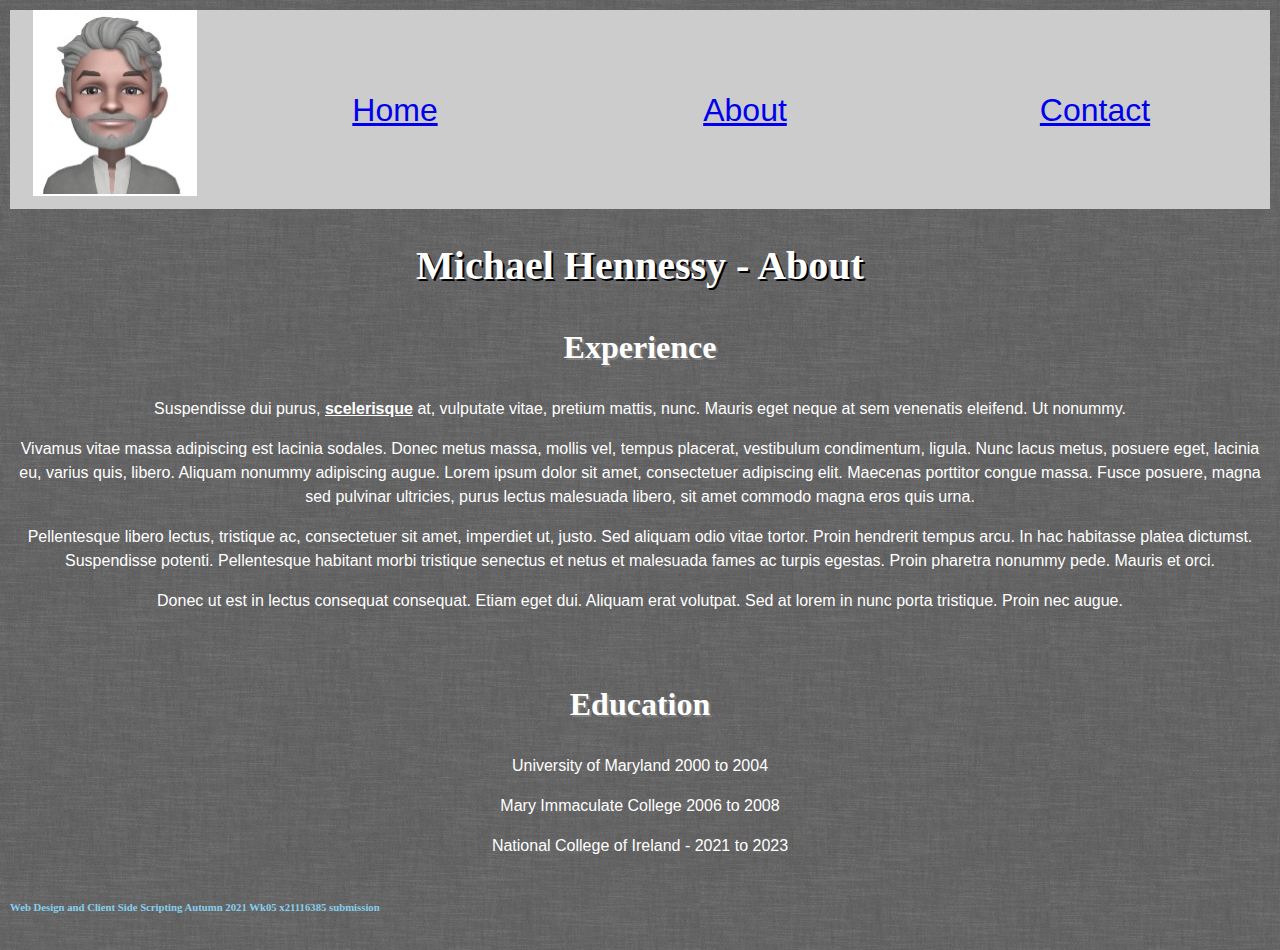
==== about/index.html @ 2e84e63e "Footer" ====
<!DOCTYPE html>
<html>
	<head>
		<title>About - Michael Hennessy </title>
		<link rel="stylesheet" href="../style/style.css"/>
			</head>
	<body>
		<div id="header">
			<div id="header1"><img src="../images/MHAvatar.jpg" alt="picture of Micahel Hennessy"></div>
			<div id="header2">
				<div class="link"><a href="../index.html">Home</a></div>
				<div class="link"><a href="../about/index.html">About</a></div>
				<div class="link"><a href="../contact/index.html">Contact</a></div>
			</div>
		</div>

		<div>
			<div >
				<h1>Michael Hennessy - About</h1>
			<h2>Experience</h2>
			<p>Suspendisse dui purus, <span class="bold">scelerisque</span>  at, vulputate vitae, pretium mattis, nunc. Mauris eget neque at sem venenatis eleifend. Ut nonummy.</p>
			<p>Vivamus vitae massa adipiscing est lacinia sodales. Donec metus massa, mollis vel, tempus placerat, vestibulum condimentum, ligula. Nunc lacus metus, posuere eget, lacinia eu, varius quis, libero. Aliquam nonummy adipiscing augue. Lorem ipsum dolor sit amet, consectetuer adipiscing elit. Maecenas porttitor congue massa. Fusce posuere, magna sed pulvinar ultricies, purus lectus malesuada libero, sit amet commodo magna eros quis urna.</p>
			<p>Pellentesque libero lectus, tristique ac, consectetuer sit amet, imperdiet ut, justo. Sed aliquam odio vitae tortor. Proin hendrerit tempus arcu. In hac habitasse platea dictumst. Suspendisse potenti. Pellentesque habitant morbi tristique senectus et netus et malesuada fames ac turpis egestas. Proin pharetra nonummy pede. Mauris et orci.</p>
			<p>Donec ut est in lectus consequat consequat. Etiam eget dui. Aliquam erat volutpat. Sed at lorem in nunc porta tristique. Proin nec augue. </p>
	</br>
		<h2>Education</h2>		
			<p>University of Maryland 2000 to 2004</p>
			<p>Mary Immaculate College 2006 to 2008</p>
			<p>National College of Ireland - 2021 to 2023</p>
		</div>	
<div id="footer">
    <h6>Web Design and Client Side Scripting Autumn 2021 Wk05 x21116385 submission</h6>
		</div>		
	</body>
</html>
---- style/style.css ----
body{
	background-image:url(../images/GWW.png);
	margin:10px;
	font-family:Helvetica;
	color:white;
	line-height:1.5;
	text-align:center;
	
	}
.panel01{
	display:flex;
    justify-content:space-between;
	flex-wrap:wrap;
	align-items:center;
	}
.panel02{
	display:flex;
    justify-content:space-between;
	flex-wrap:wrap;
	align-items:center;
	}

#one{
	font-size:100%;
	border:2px solid grey;
	text-align:left;
	padding-left: 15px;
    padding-right: 15px;
	}
#two{
	font-size:100%;
	border:2px solid grey;
	text-align:left;
	padding-left: 15px;
    padding-right: 15px;
}
#three{
	font-size:100%;
	border:2px solid grey;	
	text-align:left;
	padding-left: 15px;
    padding-right: 15px;
}

p{
	color:white;
	font-family: Arial;
}
h1{
	color:white;
	font-size:250%;
	font-family:Tahoma;
	text-shadow: 2px 2px black;
}
h2{
	color:white;
    font-size:200%;
	font-family:Tahoma;
	text-shadow: 2px 2px grey;
}
h3{
	color:white;
    font-size:150%;
	font-family:Tahoma;
	text-shadow: 2px 2px grey;
}
h6{
	color:#87CEEB;
	font-family:Tahoma;
	
}
.bold{
	font-weight:bold;
	text-decoration:underline;
}
.fancy{
	list-style-type:square;
}
.plain{
	list-style-type:circle;
}


.div{
	display:flex;
}
#header{
	background:#cccccc;
	font-size:200%;
}
#main{
	min-height:600px;
	background-image: url(db.png);
	font-size:150%;
}
#header1{
	flex:2;	
	text-align:center;	
}
.link,.foot{
	flex:3;
	text-align:center;	
}
#header2{
	display:flex;
	flex:10;	
	align-items:center;
}

#content{
	flex:10;
	padding:5%;
}

}
input,textarea{
	font-size:50pt;
	width:100%;
	height:100px;
}
#header, #main, #footer{
	display:flex;}

#c01{
	float:left;
	width:47%;
	height:350px;
	border:2px solid grey;

}
#c02{
	float:right;
	width:47%;
	height:350px;	
	border:2px solid grey;
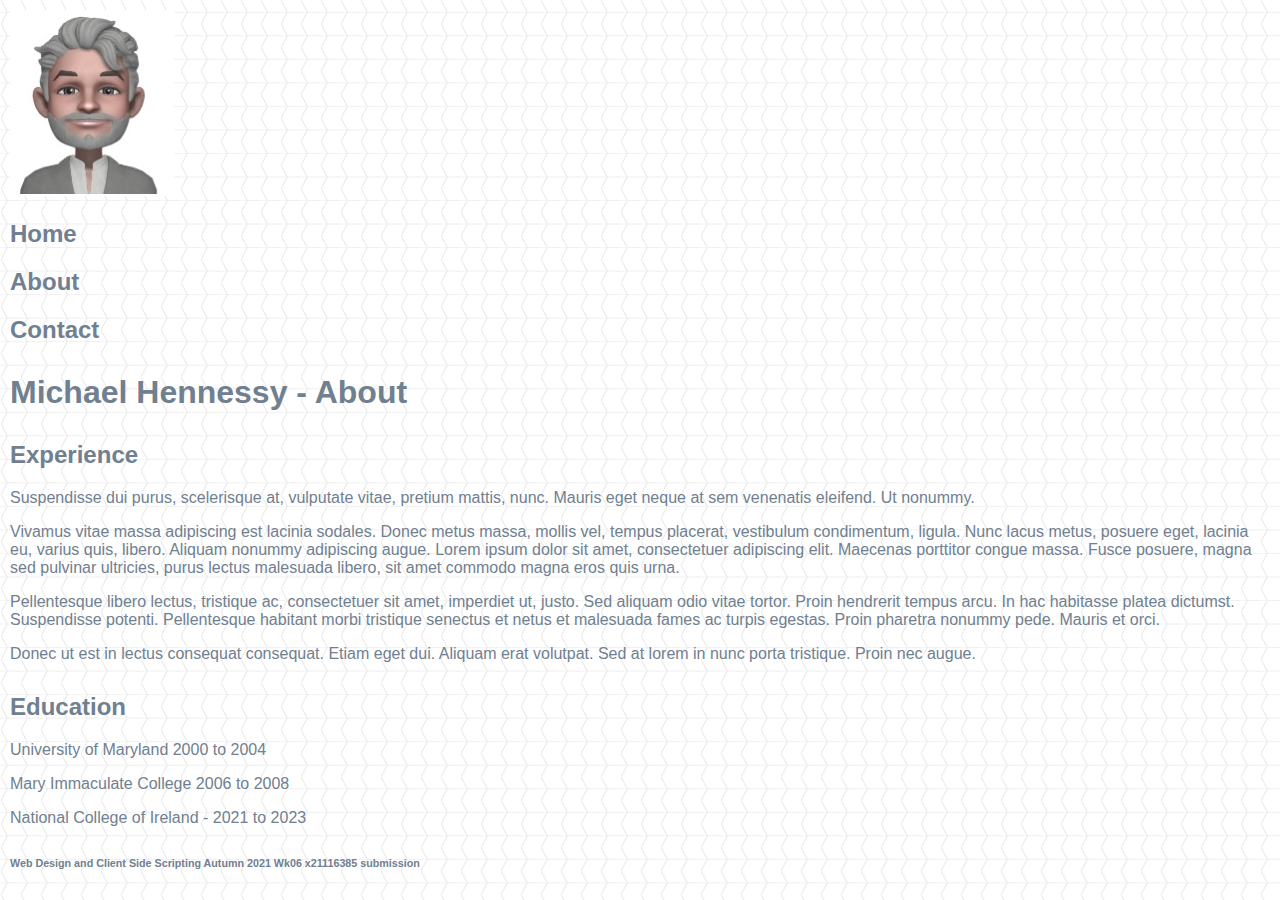
==== commit 330ad911: "Bootstrap version of wesite wk06" ====
--- a/about/index.html
+++ b/about/index.html
@@ -1,35 +1,81 @@
-<!DOCTYPE html>
-<html>
-	<head>
-		<title>About - Michael Hennessy </title>
-		<link rel="stylesheet" href="../style/style.css"/>
-			</head>
-	<body>
-		<div id="header">
-			<div id="header1"><img src="../images/MHAvatar.jpg" alt="picture of Micahel Hennessy"></div>
-			<div id="header2">
-				<div class="link"><a href="../index.html">Home</a></div>
-				<div class="link"><a href="../about/index.html">About</a></div>
-				<div class="link"><a href="../contact/index.html">Contact</a></div>
-			</div>
-		</div>
-
-		<div>
-			<div >
-				<h1>Michael Hennessy - About</h1>
-			<h2>Experience</h2>
-			<p>Suspendisse dui purus, <span class="bold">scelerisque</span>  at, vulputate vitae, pretium mattis, nunc. Mauris eget neque at sem venenatis eleifend. Ut nonummy.</p>
-			<p>Vivamus vitae massa adipiscing est lacinia sodales. Donec metus massa, mollis vel, tempus placerat, vestibulum condimentum, ligula. Nunc lacus metus, posuere eget, lacinia eu, varius quis, libero. Aliquam nonummy adipiscing augue. Lorem ipsum dolor sit amet, consectetuer adipiscing elit. Maecenas porttitor congue massa. Fusce posuere, magna sed pulvinar ultricies, purus lectus malesuada libero, sit amet commodo magna eros quis urna.</p>
-			<p>Pellentesque libero lectus, tristique ac, consectetuer sit amet, imperdiet ut, justo. Sed aliquam odio vitae tortor. Proin hendrerit tempus arcu. In hac habitasse platea dictumst. Suspendisse potenti. Pellentesque habitant morbi tristique senectus et netus et malesuada fames ac turpis egestas. Proin pharetra nonummy pede. Mauris et orci.</p>
-			<p>Donec ut est in lectus consequat consequat. Etiam eget dui. Aliquam erat volutpat. Sed at lorem in nunc porta tristique. Proin nec augue. </p>
-	</br>
-		<h2>Education</h2>		
-			<p>University of Maryland 2000 to 2004</p>
-			<p>Mary Immaculate College 2006 to 2008</p>
-			<p>National College of Ireland - 2021 to 2023</p>
-		</div>	
-<div id="footer">
-    <h6>Web Design and Client Side Scripting Autumn 2021 Wk05 x21116385 submission</h6>
-		</div>		
-	</body>
-</html>
+<!DOCTYPE html>
+<html>
+  <head>
+<!-- CSS only -->
+	<link href="https://cdn.jsdelivr.net/npm/bootstrap@5.1.3/dist/css/bootstrap.min.css" rel="stylesheet" integrity="sha384-1BmE4kWBq78iYhFldvKuhfTAU6auU8tT94WrHftjDbrCEXSU1oBoqyl2QvZ6jIW3" crossorigin="anonymous">
+
+<!-- JavaScript Bundle with Popper -->
+	<script src="https://cdn.jsdelivr.net/npm/bootstrap@5.1.3/dist/js/bootstrap.bundle.min.js" integrity="sha384-ka7Sk0Gln4gmtz2MlQnikT1wXgYsOg+OMhuP+IlRH9sENBO0LRn5q+8nbTov4+1p" crossorigin="anonymous"></script>
+	<link rel="stylesheet" href="../style/style.css">
+    <title>MHennessy About</title>
+  </head>
+  
+  <body>
+  
+
+ <!-- Navigation -->
+<div class="container">
+	<nav class="navbar navbar-light bg-light">
+	  <div class="container-md">
+		<div class="row align-items-center">
+		  <div class="col-md-2">
+			<img src="../images/MHAvatar.jpg" class="img-fluid" alt="picture of Micahel Hennessy">
+		  </div>
+		<div class="col-md-10">
+			<div class="row">
+				<div class="col-md-4">
+					<div class="link"><a href="../index.html"><h2>Home</h2></a></div>
+				</div>
+				<div class="col-md-4">
+					<div class="link"><a href="#"><h2>About</h2></a></div>
+				</div>
+				<div class="col-md-4">
+					<div class="link"><a href="../contact/index.html"><h2>Contact</h2></a></div>
+				</div>
+			</div>
+		</div>
+	  </div>
+	  </div>
+	</nav>
+</div>
+
+ <!-- Name - Page Identifier -->	
+<div class="container">
+   <div class="row">
+          <div class="col-12">
+          <h1>Michael Hennessy - About</h1>
+          </div>
+	</div>	
+	
+	<div class="row">
+	  <div class="col-12">
+	  <h2 style="margin-top: 30px;">Experience</h2>
+		<p>Suspendisse dui purus, <span class="bold">scelerisque</span>  at, vulputate vitae, pretium mattis, nunc. Mauris eget neque at sem venenatis eleifend. Ut nonummy.</p>
+		<p>Vivamus vitae massa adipiscing est lacinia sodales. Donec metus massa, mollis vel, tempus placerat, vestibulum condimentum, ligula. Nunc lacus metus, posuere eget, lacinia eu, varius quis, libero. Aliquam nonummy adipiscing augue. Lorem ipsum dolor sit amet, consectetuer adipiscing elit. Maecenas porttitor congue massa. Fusce posuere, magna sed pulvinar ultricies, purus lectus malesuada libero, sit amet commodo magna eros quis urna.</p>
+		<p>Pellentesque libero lectus, tristique ac, consectetuer sit amet, imperdiet ut, justo. Sed aliquam odio vitae tortor. Proin hendrerit tempus arcu. In hac habitasse platea dictumst. Suspendisse potenti. Pellentesque habitant morbi tristique senectus et netus et malesuada fames ac turpis egestas. Proin pharetra nonummy pede. Mauris et orci.</p>
+		<p>Donec ut est in lectus consequat consequat. Etiam eget dui. Aliquam erat volutpat. Sed at lorem in nunc porta tristique. Proin nec augue. </p>	
+	 </div>
+	</div>	
+	
+		<div class="row">
+          <div class="col-12">
+          <h2 style="margin-top: 30px;">Education</h2>
+ 			<p>University of Maryland 2000 to 2004</p>
+			<p>Mary Immaculate College 2006 to 2008</p>
+			<p>National College of Ireland - 2021 to 2023</p>
+		 </div>
+		 </div>
+
+ <!-- Footer -->	
+	<div class="row">
+          <div class="col-md-12">
+          <h6>Web Design and Client Side Scripting Autumn 2021 Wk06 x21116385 submission</h6>
+          </div>
+	</div>	
+
+ 	
+</div>	
+</div>
+  </body>
+
+</html> 
--- a/style/style.css
+++ b/style/style.css
@@ -1,135 +1,29 @@
-body{
-	background-image:url(../images/GWW.png);
-	margin:10px;
-	font-family:Helvetica;
-	color:white;
-	line-height:1.5;
-	text-align:center;
-	
-	}
-.panel01{
-	display:flex;
-    justify-content:space-between;
-	flex-wrap:wrap;
-	align-items:center;
-	}
-.panel02{
-	display:flex;
-    justify-content:space-between;
-	flex-wrap:wrap;
-	align-items:center;
-	}
-
-#one{
-	font-size:100%;
-	border:2px solid grey;
-	text-align:left;
-	padding-left: 15px;
-    padding-right: 15px;
-	}
-#two{
-	font-size:100%;
-	border:2px solid grey;
-	text-align:left;
-	padding-left: 15px;
-    padding-right: 15px;
-}
-#three{
-	font-size:100%;
-	border:2px solid grey;	
-	text-align:left;
-	padding-left: 15px;
-    padding-right: 15px;
-}
-
-p{
-	color:white;
-	font-family: Arial;
-}
-h1{
-	color:white;
-	font-size:250%;
-	font-family:Tahoma;
-	text-shadow: 2px 2px black;
-}
-h2{
-	color:white;
-    font-size:200%;
-	font-family:Tahoma;
-	text-shadow: 2px 2px grey;
-}
-h3{
-	color:white;
-    font-size:150%;
-	font-family:Tahoma;
-	text-shadow: 2px 2px grey;
-}
-h6{
-	color:#87CEEB;
-	font-family:Tahoma;
-	
-}
-.bold{
-	font-weight:bold;
-	text-decoration:underline;
-}
-.fancy{
-	list-style-type:square;
-}
-.plain{
-	list-style-type:circle;
-}
-
-
-.div{
-	display:flex;
-}
-#header{
-	background:#cccccc;
-	font-size:200%;
-}
-#main{
-	min-height:600px;
-	background-image: url(db.png);
-	font-size:150%;
-}
-#header1{
-	flex:2;	
-	text-align:center;	
-}
-.link,.foot{
-	flex:3;
-	text-align:center;	
-}
-#header2{
-	display:flex;
-	flex:10;	
-	align-items:center;
-}
-
-#content{
-	flex:10;
-	padding:5%;
-}
-
-}
-input,textarea{
-	font-size:50pt;
-	width:100%;
-	height:100px;
-}
-#header, #main, #footer{
-	display:flex;}
-
-#c01{
-	float:left;
-	width:47%;
-	height:350px;
-	border:2px solid grey;
-
-}
-#c02{
-	float:right;
-	width:47%;
-	height:350px;	
-	border:2px solid grey;
+body{
+	background-image:url(../images/GWW.png);
+	margin:10px;
+	font-family:Helvetica;
+	color:slategrey;
+	}
+.list-group-item{
+	background-color:#ffffff80;
+	font-family:Helvetica;
+	color:slategrey;
+}
+a:link{
+	text-decoration:none;
+}
+a:hover {
+  color: gold;
+  text-decoration:underline;
+}
+h1{
+	margin-top: 30px; 
+	margin-bottom: 30px;
+}
+h2{
+	font-family:Helvetica;
+	color:slategrey;
+	}
+h6{
+	margin-top: 30px; 
+}
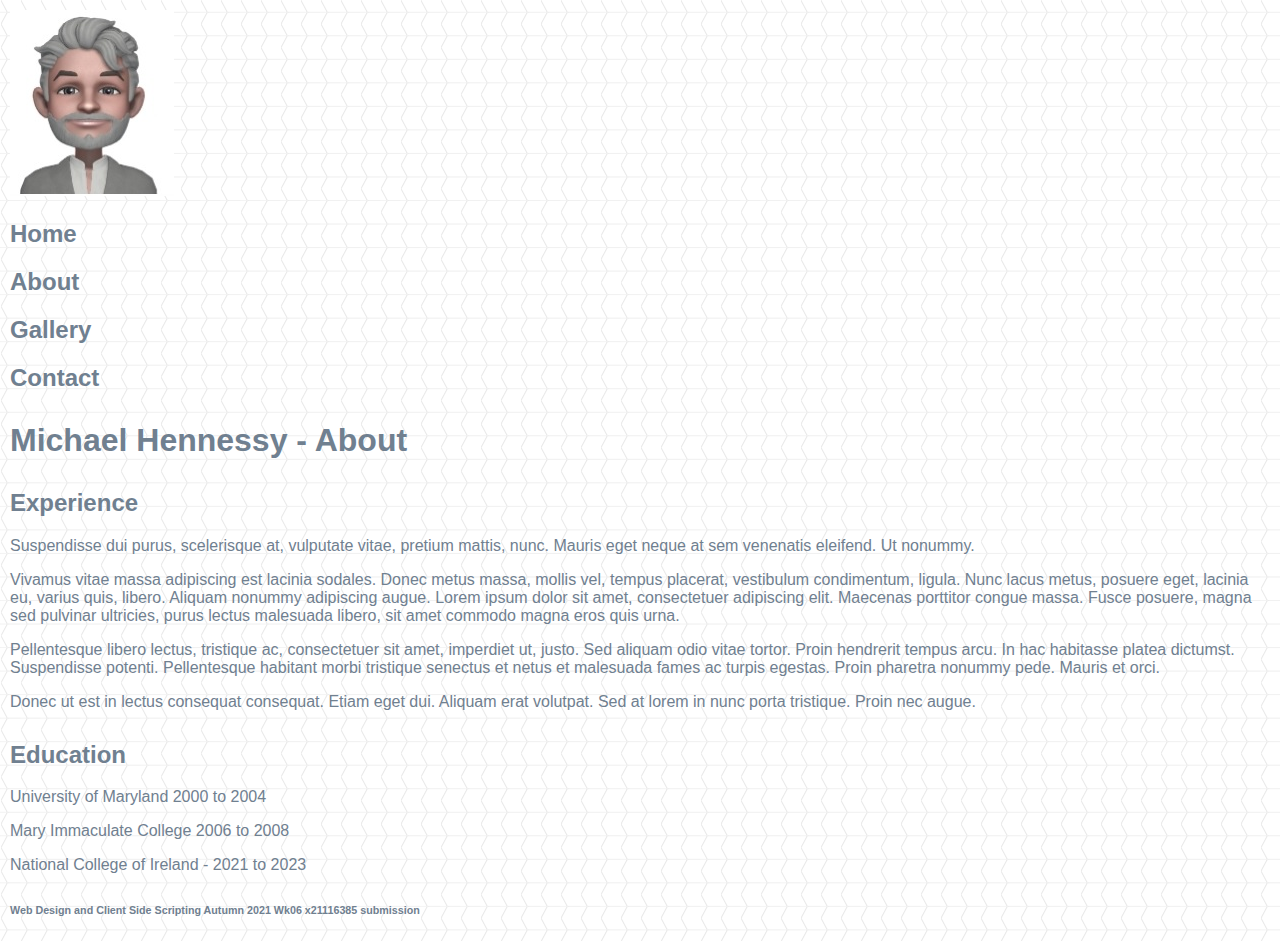
==== commit f181dad2: "bootstrap with gallery" ====
--- a/about/index.html
+++ b/about/index.html
@@ -1,81 +1,85 @@
-<!DOCTYPE html>
-<html>
-  <head>
-<!-- CSS only -->
-	<link href="https://cdn.jsdelivr.net/npm/bootstrap@5.1.3/dist/css/bootstrap.min.css" rel="stylesheet" integrity="sha384-1BmE4kWBq78iYhFldvKuhfTAU6auU8tT94WrHftjDbrCEXSU1oBoqyl2QvZ6jIW3" crossorigin="anonymous">
-
-<!-- JavaScript Bundle with Popper -->
-	<script src="https://cdn.jsdelivr.net/npm/bootstrap@5.1.3/dist/js/bootstrap.bundle.min.js" integrity="sha384-ka7Sk0Gln4gmtz2MlQnikT1wXgYsOg+OMhuP+IlRH9sENBO0LRn5q+8nbTov4+1p" crossorigin="anonymous"></script>
-	<link rel="stylesheet" href="../style/style.css">
-    <title>MHennessy About</title>
-  </head>
-  
-  <body>
-  
-
- <!-- Navigation -->
-<div class="container">
-	<nav class="navbar navbar-light bg-light">
-	  <div class="container-md">
-		<div class="row align-items-center">
-		  <div class="col-md-2">
-			<img src="../images/MHAvatar.jpg" class="img-fluid" alt="picture of Micahel Hennessy">
-		  </div>
-		<div class="col-md-10">
-			<div class="row">
-				<div class="col-md-4">
-					<div class="link"><a href="../index.html"><h2>Home</h2></a></div>
-				</div>
-				<div class="col-md-4">
-					<div class="link"><a href="#"><h2>About</h2></a></div>
-				</div>
-				<div class="col-md-4">
-					<div class="link"><a href="../contact/index.html"><h2>Contact</h2></a></div>
-				</div>
-			</div>
-		</div>
-	  </div>
-	  </div>
-	</nav>
-</div>
-
- <!-- Name - Page Identifier -->	
-<div class="container">
-   <div class="row">
-          <div class="col-12">
-          <h1>Michael Hennessy - About</h1>
-          </div>
-	</div>	
-	
-	<div class="row">
-	  <div class="col-12">
-	  <h2 style="margin-top: 30px;">Experience</h2>
-		<p>Suspendisse dui purus, <span class="bold">scelerisque</span>  at, vulputate vitae, pretium mattis, nunc. Mauris eget neque at sem venenatis eleifend. Ut nonummy.</p>
-		<p>Vivamus vitae massa adipiscing est lacinia sodales. Donec metus massa, mollis vel, tempus placerat, vestibulum condimentum, ligula. Nunc lacus metus, posuere eget, lacinia eu, varius quis, libero. Aliquam nonummy adipiscing augue. Lorem ipsum dolor sit amet, consectetuer adipiscing elit. Maecenas porttitor congue massa. Fusce posuere, magna sed pulvinar ultricies, purus lectus malesuada libero, sit amet commodo magna eros quis urna.</p>
-		<p>Pellentesque libero lectus, tristique ac, consectetuer sit amet, imperdiet ut, justo. Sed aliquam odio vitae tortor. Proin hendrerit tempus arcu. In hac habitasse platea dictumst. Suspendisse potenti. Pellentesque habitant morbi tristique senectus et netus et malesuada fames ac turpis egestas. Proin pharetra nonummy pede. Mauris et orci.</p>
-		<p>Donec ut est in lectus consequat consequat. Etiam eget dui. Aliquam erat volutpat. Sed at lorem in nunc porta tristique. Proin nec augue. </p>	
-	 </div>
-	</div>	
-	
-		<div class="row">
-          <div class="col-12">
-          <h2 style="margin-top: 30px;">Education</h2>
- 			<p>University of Maryland 2000 to 2004</p>
-			<p>Mary Immaculate College 2006 to 2008</p>
-			<p>National College of Ireland - 2021 to 2023</p>
-		 </div>
-		 </div>
-
- <!-- Footer -->	
-	<div class="row">
-          <div class="col-md-12">
-          <h6>Web Design and Client Side Scripting Autumn 2021 Wk06 x21116385 submission</h6>
-          </div>
-	</div>	
-
- 	
-</div>	
-</div>
-  </body>
-
-</html> 
+<!DOCTYPE html>
+<!ABOUT Page>
+<html>
+  <head>
+<!-- CSS only -->
+	<link href="https://cdn.jsdelivr.net/npm/bootstrap@5.1.3/dist/css/bootstrap.min.css" rel="stylesheet" integrity="sha384-1BmE4kWBq78iYhFldvKuhfTAU6auU8tT94WrHftjDbrCEXSU1oBoqyl2QvZ6jIW3" crossorigin="anonymous">
+
+<!-- JavaScript Bundle with Popper -->
+	<script src="https://cdn.jsdelivr.net/npm/bootstrap@5.1.3/dist/js/bootstrap.bundle.min.js" integrity="sha384-ka7Sk0Gln4gmtz2MlQnikT1wXgYsOg+OMhuP+IlRH9sENBO0LRn5q+8nbTov4+1p" crossorigin="anonymous"></script>
+	<link rel="stylesheet" href="../style/style.css">
+    <title>MHennessy About</title>
+  </head>
+  
+  <body>
+  
+
+ <!-- Navigation -->
+<div class="container">
+	<nav class="navbar navbar-light bg-light">
+	  <div class="container-md">
+		<div class="row align-items-center">
+		  <div class="col-md-2">
+			<img src="../images/MHAvatar.jpg" class="img-fluid" alt="picture of Micahel Hennessy">
+		  </div>
+		<div class="col-md-10">
+			<div class="row">
+				<div class="col-md-3">
+					<div class="link"><a href="../index.html"><h2>Home</h2></a></div>
+				</div>
+				<div class="col-md-3">
+					<div class="link"><a href="#"><h2>About</h2></a></div>
+				</div>
+				<div class="col-md-3">
+					<div class="link"><a href="../images/index.html"><h2>Gallery</h2></a></div>
+				</div>
+				<div class="col-md-3">
+					<div class="link"><a href="../contact/index.html"><h2>Contact</h2></a></div>
+				</div>
+			</div>
+		</div>
+	  </div>
+	  </div>
+	</nav>
+</div>
+
+ <!-- Name - Page Identifier -->	
+<div class="container">
+   <div class="row">
+          <div class="col-12">
+          <h1>Michael Hennessy - About</h1>
+          </div>
+	</div>	
+	
+	<div class="row">
+	  <div class="col-12">
+	  <h2 style="margin-top: 30px;">Experience</h2>
+		<p>Suspendisse dui purus, <span class="bold">scelerisque</span>  at, vulputate vitae, pretium mattis, nunc. Mauris eget neque at sem venenatis eleifend. Ut nonummy.</p>
+		<p>Vivamus vitae massa adipiscing est lacinia sodales. Donec metus massa, mollis vel, tempus placerat, vestibulum condimentum, ligula. Nunc lacus metus, posuere eget, lacinia eu, varius quis, libero. Aliquam nonummy adipiscing augue. Lorem ipsum dolor sit amet, consectetuer adipiscing elit. Maecenas porttitor congue massa. Fusce posuere, magna sed pulvinar ultricies, purus lectus malesuada libero, sit amet commodo magna eros quis urna.</p>
+		<p>Pellentesque libero lectus, tristique ac, consectetuer sit amet, imperdiet ut, justo. Sed aliquam odio vitae tortor. Proin hendrerit tempus arcu. In hac habitasse platea dictumst. Suspendisse potenti. Pellentesque habitant morbi tristique senectus et netus et malesuada fames ac turpis egestas. Proin pharetra nonummy pede. Mauris et orci.</p>
+		<p>Donec ut est in lectus consequat consequat. Etiam eget dui. Aliquam erat volutpat. Sed at lorem in nunc porta tristique. Proin nec augue. </p>	
+	 </div>
+	</div>	
+	
+		<div class="row">
+          <div class="col-12">
+          <h2 style="margin-top: 30px;">Education</h2>
+ 			<p>University of Maryland 2000 to 2004</p>
+			<p>Mary Immaculate College 2006 to 2008</p>
+			<p>National College of Ireland - 2021 to 2023</p>
+		 </div>
+		 </div>
+
+ <!-- Footer -->	
+	<div class="row">
+          <div class="col-md-12">
+          <h6>Web Design and Client Side Scripting Autumn 2021 Wk06 x21116385 submission</h6>
+          </div>
+	</div>	
+
+ 	
+</div>	
+</div>
+  </body>
+
+</html> 
--- a/style/style.css
+++ b/style/style.css
@@ -1,29 +1,29 @@
-body{
-	background-image:url(../images/GWW.png);
-	margin:10px;
-	font-family:Helvetica;
-	color:slategrey;
-	}
-.list-group-item{
-	background-color:#ffffff80;
-	font-family:Helvetica;
-	color:slategrey;
-}
-a:link{
-	text-decoration:none;
-}
-a:hover {
-  color: gold;
-  text-decoration:underline;
-}
-h1{
-	margin-top: 30px; 
-	margin-bottom: 30px;
-}
-h2{
-	font-family:Helvetica;
-	color:slategrey;
-	}
-h6{
-	margin-top: 30px; 
-}
+body{
+	background-image:url(../images/GWW.png);
+	margin:10px;
+	font-family:Helvetica;
+	color:slategrey;
+	}
+.list-group-item{
+	background-color:#ffffff80;
+	font-family:Helvetica;
+	color:slategrey;
+}
+a:link{
+	text-decoration:none;
+}
+a:hover {
+  color: gold;
+  text-decoration:underline;
+}
+h1{
+	margin-top: 30px; 
+	margin-bottom: 30px;
+}
+h2{
+	font-family:Helvetica;
+	color:slategrey;
+	}
+h6{
+	margin-top: 30px; 
+}
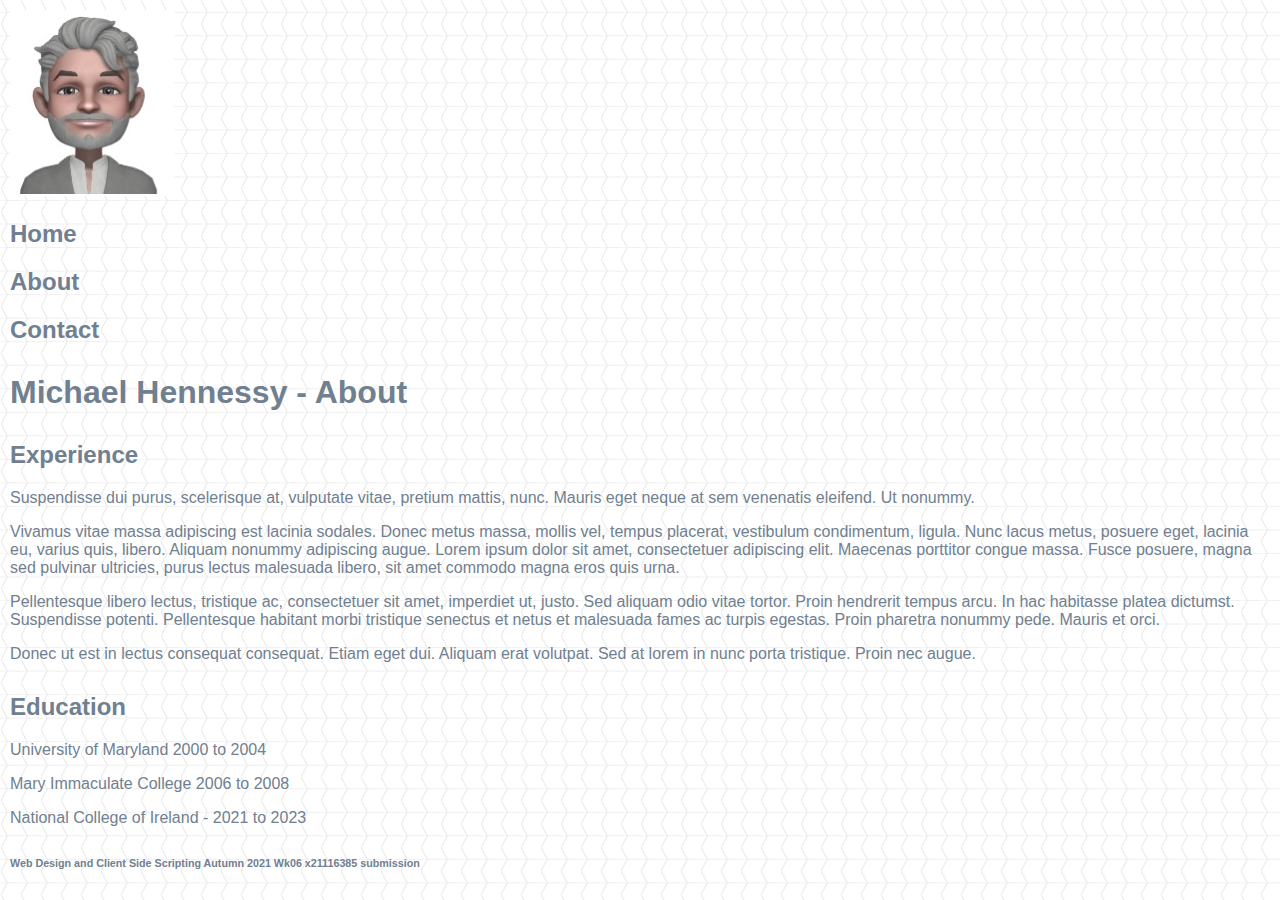
==== commit b371297e: "Merge branch 'main' of https://github.com/hennessy1972/hennessy1972.github.io" ====
--- a/about/index.html
+++ b/about/index.html
@@ -1,5 +1,4 @@
 <!DOCTYPE html>
-<!ABOUT Page>
 <html>
   <head>
 <!-- CSS only -->
@@ -24,16 +23,13 @@
 		  </div>
 		<div class="col-md-10">
 			<div class="row">
-				<div class="col-md-3">
+				<div class="col-md-4">
 					<div class="link"><a href="../index.html"><h2>Home</h2></a></div>
 				</div>
-				<div class="col-md-3">
+				<div class="col-md-4">
 					<div class="link"><a href="#"><h2>About</h2></a></div>
 				</div>
-				<div class="col-md-3">
-					<div class="link"><a href="../images/index.html"><h2>Gallery</h2></a></div>
-				</div>
-				<div class="col-md-3">
+				<div class="col-md-4">
 					<div class="link"><a href="../contact/index.html"><h2>Contact</h2></a></div>
 				</div>
 			</div>
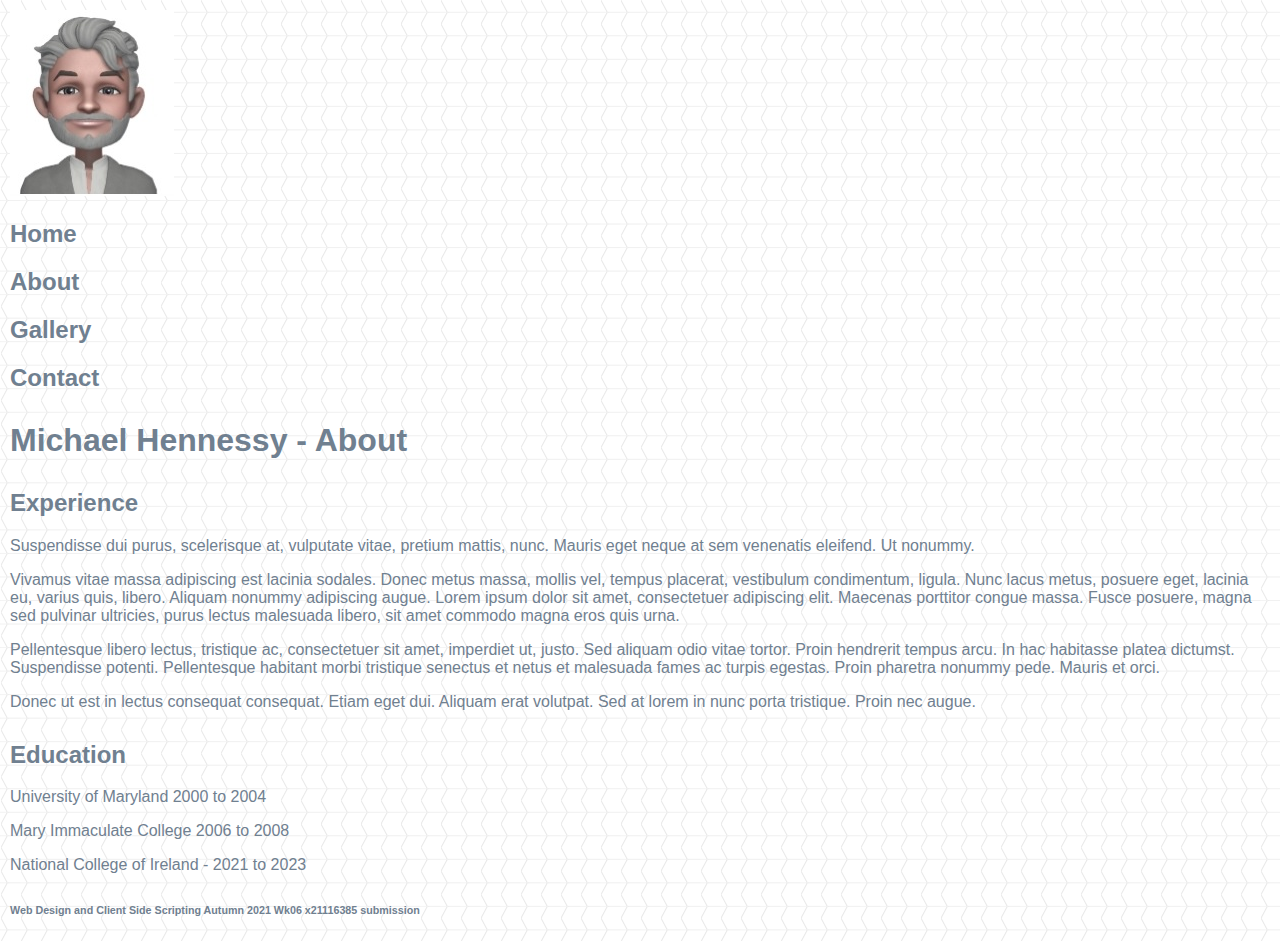
==== commit 5a620dd8: "Revert "Merge branch 'main' of https://github.com/hennessy1972/hennessy1972.github.io"" ====
--- a/about/index.html
+++ b/about/index.html
@@ -1,4 +1,5 @@
 <!DOCTYPE html>
+<!ABOUT Page>
 <html>
   <head>
 <!-- CSS only -->
@@ -23,13 +24,16 @@
 		  </div>
 		<div class="col-md-10">
 			<div class="row">
-				<div class="col-md-4">
+				<div class="col-md-3">
 					<div class="link"><a href="../index.html"><h2>Home</h2></a></div>
 				</div>
-				<div class="col-md-4">
+				<div class="col-md-3">
 					<div class="link"><a href="#"><h2>About</h2></a></div>
 				</div>
-				<div class="col-md-4">
+				<div class="col-md-3">
+					<div class="link"><a href="../images/index.html"><h2>Gallery</h2></a></div>
+				</div>
+				<div class="col-md-3">
 					<div class="link"><a href="../contact/index.html"><h2>Contact</h2></a></div>
 				</div>
 			</div>
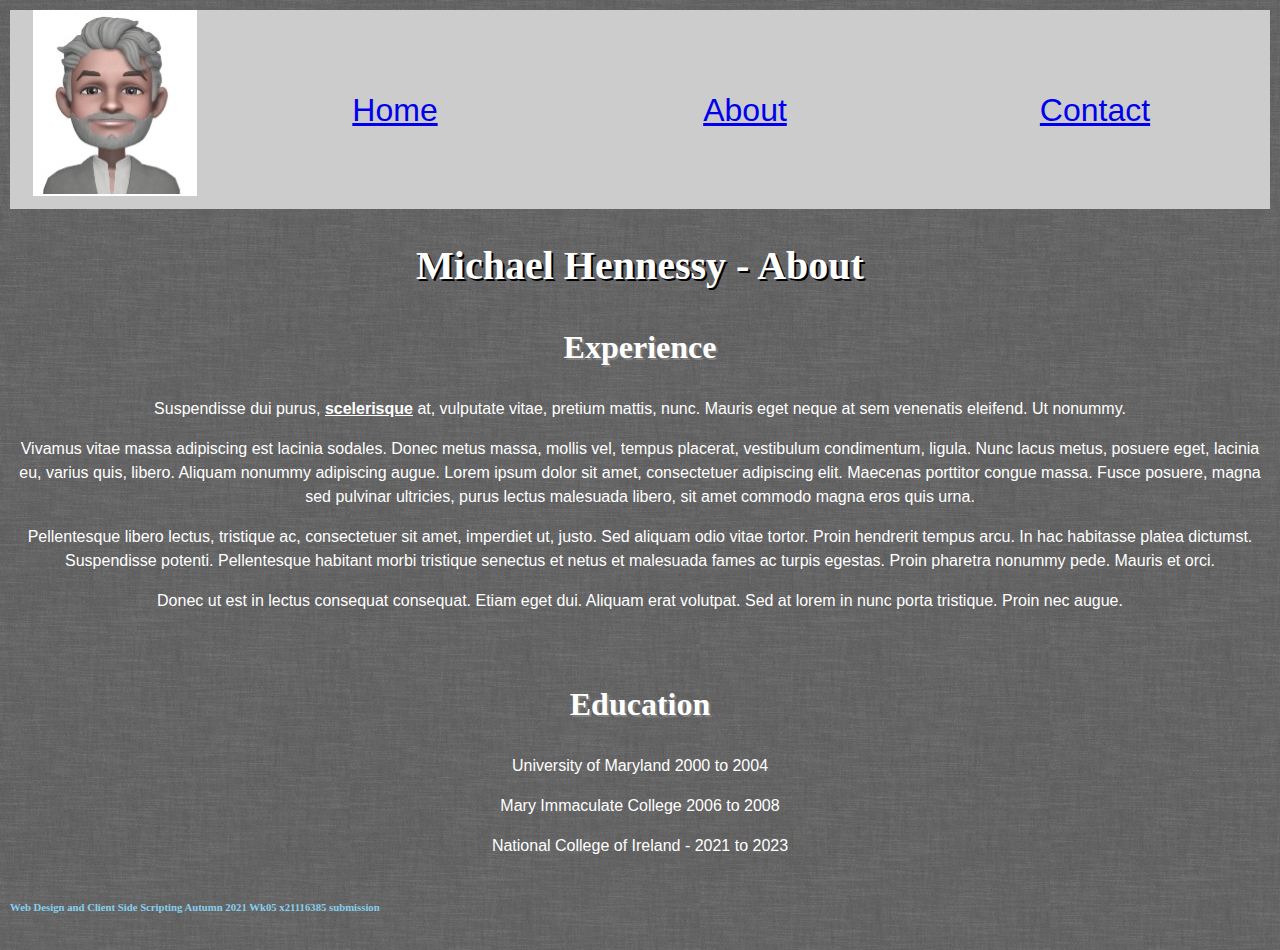
==== commit 6d4f9292: "Revert "bootstrap with gallery"" ====
--- a/about/index.html
+++ b/about/index.html
@@ -1,85 +1,35 @@
 <!DOCTYPE html>
-<!ABOUT Page>
 <html>
-  <head>
-<!-- CSS only -->
-	<link href="https://cdn.jsdelivr.net/npm/bootstrap@5.1.3/dist/css/bootstrap.min.css" rel="stylesheet" integrity="sha384-1BmE4kWBq78iYhFldvKuhfTAU6auU8tT94WrHftjDbrCEXSU1oBoqyl2QvZ6jIW3" crossorigin="anonymous">
-
-<!-- JavaScript Bundle with Popper -->
-	<script src="https://cdn.jsdelivr.net/npm/bootstrap@5.1.3/dist/js/bootstrap.bundle.min.js" integrity="sha384-ka7Sk0Gln4gmtz2MlQnikT1wXgYsOg+OMhuP+IlRH9sENBO0LRn5q+8nbTov4+1p" crossorigin="anonymous"></script>
-	<link rel="stylesheet" href="../style/style.css">
-    <title>MHennessy About</title>
-  </head>
-  
-  <body>
-  
-
- <!-- Navigation -->
-<div class="container">
-	<nav class="navbar navbar-light bg-light">
-	  <div class="container-md">
-		<div class="row align-items-center">
-		  <div class="col-md-2">
-			<img src="../images/MHAvatar.jpg" class="img-fluid" alt="picture of Micahel Hennessy">
-		  </div>
-		<div class="col-md-10">
-			<div class="row">
-				<div class="col-md-3">
-					<div class="link"><a href="../index.html"><h2>Home</h2></a></div>
-				</div>
-				<div class="col-md-3">
-					<div class="link"><a href="#"><h2>About</h2></a></div>
-				</div>
-				<div class="col-md-3">
-					<div class="link"><a href="../images/index.html"><h2>Gallery</h2></a></div>
-				</div>
-				<div class="col-md-3">
-					<div class="link"><a href="../contact/index.html"><h2>Contact</h2></a></div>
-				</div>
+	<head>
+		<title>About - Michael Hennessy </title>
+		<link rel="stylesheet" href="../style/style.css"/>
+			</head>
+	<body>
+		<div id="header">
+			<div id="header1"><img src="../images/MHAvatar.jpg" alt="picture of Micahel Hennessy"></div>
+			<div id="header2">
+				<div class="link"><a href="../index.html">Home</a></div>
+				<div class="link"><a href="../about/index.html">About</a></div>
+				<div class="link"><a href="../contact/index.html">Contact</a></div>
 			</div>
 		</div>
-	  </div>
-	  </div>
-	</nav>
-</div>
 
- <!-- Name - Page Identifier -->	
-<div class="container">
-   <div class="row">
-          <div class="col-12">
-          <h1>Michael Hennessy - About</h1>
-          </div>
-	</div>	
-	
-	<div class="row">
-	  <div class="col-12">
-	  <h2 style="margin-top: 30px;">Experience</h2>
-		<p>Suspendisse dui purus, <span class="bold">scelerisque</span>  at, vulputate vitae, pretium mattis, nunc. Mauris eget neque at sem venenatis eleifend. Ut nonummy.</p>
-		<p>Vivamus vitae massa adipiscing est lacinia sodales. Donec metus massa, mollis vel, tempus placerat, vestibulum condimentum, ligula. Nunc lacus metus, posuere eget, lacinia eu, varius quis, libero. Aliquam nonummy adipiscing augue. Lorem ipsum dolor sit amet, consectetuer adipiscing elit. Maecenas porttitor congue massa. Fusce posuere, magna sed pulvinar ultricies, purus lectus malesuada libero, sit amet commodo magna eros quis urna.</p>
-		<p>Pellentesque libero lectus, tristique ac, consectetuer sit amet, imperdiet ut, justo. Sed aliquam odio vitae tortor. Proin hendrerit tempus arcu. In hac habitasse platea dictumst. Suspendisse potenti. Pellentesque habitant morbi tristique senectus et netus et malesuada fames ac turpis egestas. Proin pharetra nonummy pede. Mauris et orci.</p>
-		<p>Donec ut est in lectus consequat consequat. Etiam eget dui. Aliquam erat volutpat. Sed at lorem in nunc porta tristique. Proin nec augue. </p>	
-	 </div>
-	</div>	
-	
-		<div class="row">
-          <div class="col-12">
-          <h2 style="margin-top: 30px;">Education</h2>
- 			<p>University of Maryland 2000 to 2004</p>
+		<div>
+			<div >
+				<h1>Michael Hennessy - About</h1>
+			<h2>Experience</h2>
+			<p>Suspendisse dui purus, <span class="bold">scelerisque</span>  at, vulputate vitae, pretium mattis, nunc. Mauris eget neque at sem venenatis eleifend. Ut nonummy.</p>
+			<p>Vivamus vitae massa adipiscing est lacinia sodales. Donec metus massa, mollis vel, tempus placerat, vestibulum condimentum, ligula. Nunc lacus metus, posuere eget, lacinia eu, varius quis, libero. Aliquam nonummy adipiscing augue. Lorem ipsum dolor sit amet, consectetuer adipiscing elit. Maecenas porttitor congue massa. Fusce posuere, magna sed pulvinar ultricies, purus lectus malesuada libero, sit amet commodo magna eros quis urna.</p>
+			<p>Pellentesque libero lectus, tristique ac, consectetuer sit amet, imperdiet ut, justo. Sed aliquam odio vitae tortor. Proin hendrerit tempus arcu. In hac habitasse platea dictumst. Suspendisse potenti. Pellentesque habitant morbi tristique senectus et netus et malesuada fames ac turpis egestas. Proin pharetra nonummy pede. Mauris et orci.</p>
+			<p>Donec ut est in lectus consequat consequat. Etiam eget dui. Aliquam erat volutpat. Sed at lorem in nunc porta tristique. Proin nec augue. </p>
+	</br>
+		<h2>Education</h2>		
+			<p>University of Maryland 2000 to 2004</p>
 			<p>Mary Immaculate College 2006 to 2008</p>
 			<p>National College of Ireland - 2021 to 2023</p>
-		 </div>
-		 </div>
-
- <!-- Footer -->	
-	<div class="row">
-          <div class="col-md-12">
-          <h6>Web Design and Client Side Scripting Autumn 2021 Wk06 x21116385 submission</h6>
-          </div>
-	</div>	
-
- 	
-</div>	
-</div>
-  </body>
-
-</html> 
+		</div>	
+<div id="footer">
+    <h6>Web Design and Client Side Scripting Autumn 2021 Wk05 x21116385 submission</h6>
+		</div>		
+	</body>
+</html>
--- a/style/style.css
+++ b/style/style.css
@@ -2,28 +2,134 @@
 	background-image:url(../images/GWW.png);
 	margin:10px;
 	font-family:Helvetica;
-	color:slategrey;
+	color:white;
+	line-height:1.5;
+	text-align:center;
+	
 	}
-.list-group-item{
-	background-color:#ffffff80;
-	font-family:Helvetica;
-	color:slategrey;
+.panel01{
+	display:flex;
+    justify-content:space-between;
+	flex-wrap:wrap;
+	align-items:center;
+	}
+.panel02{
+	display:flex;
+    justify-content:space-between;
+	flex-wrap:wrap;
+	align-items:center;
+	}
+
+#one{
+	font-size:100%;
+	border:2px solid grey;
+	text-align:left;
+	padding-left: 15px;
+    padding-right: 15px;
+	}
+#two{
+	font-size:100%;
+	border:2px solid grey;
+	text-align:left;
+	padding-left: 15px;
+    padding-right: 15px;
 }
-a:link{
-	text-decoration:none;
+#three{
+	font-size:100%;
+	border:2px solid grey;	
+	text-align:left;
+	padding-left: 15px;
+    padding-right: 15px;
 }
-a:hover {
-  color: gold;
-  text-decoration:underline;
+
+p{
+	color:white;
+	font-family: Arial;
 }
 h1{
-	margin-top: 30px; 
-	margin-bottom: 30px;
+	color:white;
+	font-size:250%;
+	font-family:Tahoma;
+	text-shadow: 2px 2px black;
 }
 h2{
-	font-family:Helvetica;
-	color:slategrey;
-	}
+	color:white;
+    font-size:200%;
+	font-family:Tahoma;
+	text-shadow: 2px 2px grey;
+}
+h3{
+	color:white;
+    font-size:150%;
+	font-family:Tahoma;
+	text-shadow: 2px 2px grey;
+}
 h6{
-	margin-top: 30px; 
+	color:#87CEEB;
+	font-family:Tahoma;
+	
 }
+.bold{
+	font-weight:bold;
+	text-decoration:underline;
+}
+.fancy{
+	list-style-type:square;
+}
+.plain{
+	list-style-type:circle;
+}
+
+
+.div{
+	display:flex;
+}
+#header{
+	background:#cccccc;
+	font-size:200%;
+}
+#main{
+	min-height:600px;
+	background-image: url(db.png);
+	font-size:150%;
+}
+#header1{
+	flex:2;	
+	text-align:center;	
+}
+.link,.foot{
+	flex:3;
+	text-align:center;	
+}
+#header2{
+	display:flex;
+	flex:10;	
+	align-items:center;
+}
+
+#content{
+	flex:10;
+	padding:5%;
+}
+
+}
+input,textarea{
+	font-size:50pt;
+	width:100%;
+	height:100px;
+}
+#header, #main, #footer{
+	display:flex;}
+
+#c01{
+	float:left;
+	width:47%;
+	height:350px;
+	border:2px solid grey;
+
+}
+#c02{
+	float:right;
+	width:47%;
+	height:350px;	
+	border:2px solid grey;
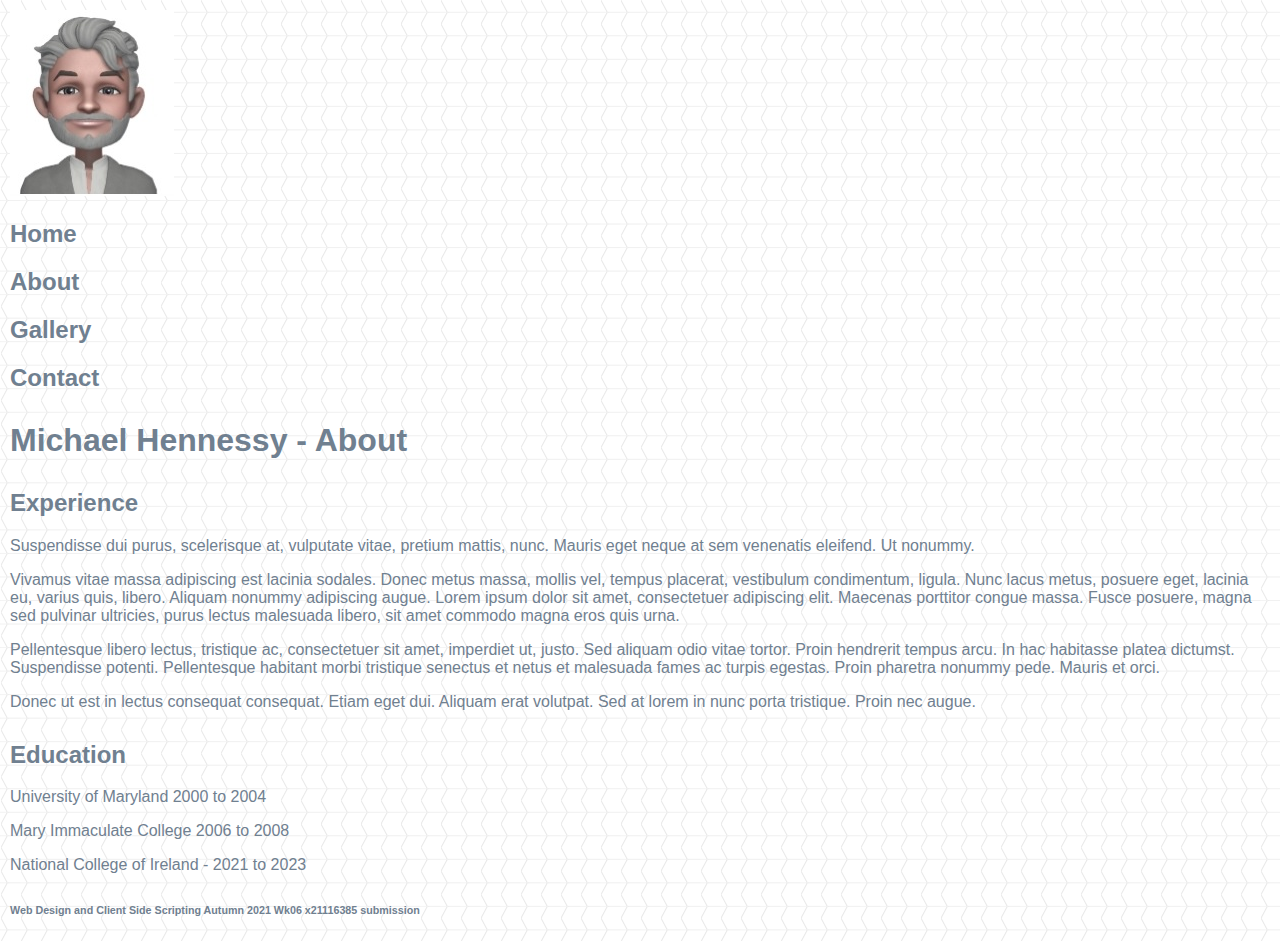
==== commit 0c02a0d5: "Add files via upload" ====
--- a/about/index.html
+++ b/about/index.html
@@ -1,35 +1,85 @@
-<!DOCTYPE html>
-<html>
-	<head>
-		<title>About - Michael Hennessy </title>
-		<link rel="stylesheet" href="../style/style.css"/>
-			</head>
-	<body>
-		<div id="header">
-			<div id="header1"><img src="../images/MHAvatar.jpg" alt="picture of Micahel Hennessy"></div>
-			<div id="header2">
-				<div class="link"><a href="../index.html">Home</a></div>
-				<div class="link"><a href="../about/index.html">About</a></div>
-				<div class="link"><a href="../contact/index.html">Contact</a></div>
-			</div>
-		</div>
-
-		<div>
-			<div >
-				<h1>Michael Hennessy - About</h1>
-			<h2>Experience</h2>
-			<p>Suspendisse dui purus, <span class="bold">scelerisque</span>  at, vulputate vitae, pretium mattis, nunc. Mauris eget neque at sem venenatis eleifend. Ut nonummy.</p>
-			<p>Vivamus vitae massa adipiscing est lacinia sodales. Donec metus massa, mollis vel, tempus placerat, vestibulum condimentum, ligula. Nunc lacus metus, posuere eget, lacinia eu, varius quis, libero. Aliquam nonummy adipiscing augue. Lorem ipsum dolor sit amet, consectetuer adipiscing elit. Maecenas porttitor congue massa. Fusce posuere, magna sed pulvinar ultricies, purus lectus malesuada libero, sit amet commodo magna eros quis urna.</p>
-			<p>Pellentesque libero lectus, tristique ac, consectetuer sit amet, imperdiet ut, justo. Sed aliquam odio vitae tortor. Proin hendrerit tempus arcu. In hac habitasse platea dictumst. Suspendisse potenti. Pellentesque habitant morbi tristique senectus et netus et malesuada fames ac turpis egestas. Proin pharetra nonummy pede. Mauris et orci.</p>
-			<p>Donec ut est in lectus consequat consequat. Etiam eget dui. Aliquam erat volutpat. Sed at lorem in nunc porta tristique. Proin nec augue. </p>
-	</br>
-		<h2>Education</h2>		
-			<p>University of Maryland 2000 to 2004</p>
-			<p>Mary Immaculate College 2006 to 2008</p>
-			<p>National College of Ireland - 2021 to 2023</p>
-		</div>	
-<div id="footer">
-    <h6>Web Design and Client Side Scripting Autumn 2021 Wk05 x21116385 submission</h6>
-		</div>		
-	</body>
-</html>
+<!DOCTYPE html>
+<!ABOUT Page>
+<html>
+  <head>
+<!-- CSS only -->
+	<link href="https://cdn.jsdelivr.net/npm/bootstrap@5.1.3/dist/css/bootstrap.min.css" rel="stylesheet" integrity="sha384-1BmE4kWBq78iYhFldvKuhfTAU6auU8tT94WrHftjDbrCEXSU1oBoqyl2QvZ6jIW3" crossorigin="anonymous">
+
+<!-- JavaScript Bundle with Popper -->
+	<script src="https://cdn.jsdelivr.net/npm/bootstrap@5.1.3/dist/js/bootstrap.bundle.min.js" integrity="sha384-ka7Sk0Gln4gmtz2MlQnikT1wXgYsOg+OMhuP+IlRH9sENBO0LRn5q+8nbTov4+1p" crossorigin="anonymous"></script>
+	<link rel="stylesheet" href="../style/style.css">
+    <title>MHennessy About</title>
+  </head>
+  
+  <body>
+  
+
+ <!-- Navigation -->
+<div class="container">
+	<nav class="navbar navbar-light bg-light">
+	  <div class="container-md">
+		<div class="row align-items-center">
+		  <div class="col-md-2">
+			<img src="../images/MHAvatar.jpg" class="img-fluid" alt="picture of Micahel Hennessy">
+		  </div>
+		<div class="col-md-10">
+			<div class="row">
+				<div class="col-md-3">
+					<div class="link"><a href="../index.html"><h2>Home</h2></a></div>
+				</div>
+				<div class="col-md-3">
+					<div class="link"><a href="#"><h2>About</h2></a></div>
+				</div>
+				<div class="col-md-3">
+					<div class="link"><a href="../images/index.html"><h2>Gallery</h2></a></div>
+				</div>
+				<div class="col-md-3">
+					<div class="link"><a href="../contact/index.html"><h2>Contact</h2></a></div>
+				</div>
+			</div>
+		</div>
+	  </div>
+	  </div>
+	</nav>
+</div>
+
+ <!-- Name - Page Identifier -->	
+<div class="container">
+   <div class="row">
+          <div class="col-12">
+          <h1>Michael Hennessy - About</h1>
+          </div>
+	</div>	
+	
+	<div class="row">
+	  <div class="col-12">
+	  <h2 style="margin-top: 30px;">Experience</h2>
+		<p>Suspendisse dui purus, <span class="bold">scelerisque</span>  at, vulputate vitae, pretium mattis, nunc. Mauris eget neque at sem venenatis eleifend. Ut nonummy.</p>
+		<p>Vivamus vitae massa adipiscing est lacinia sodales. Donec metus massa, mollis vel, tempus placerat, vestibulum condimentum, ligula. Nunc lacus metus, posuere eget, lacinia eu, varius quis, libero. Aliquam nonummy adipiscing augue. Lorem ipsum dolor sit amet, consectetuer adipiscing elit. Maecenas porttitor congue massa. Fusce posuere, magna sed pulvinar ultricies, purus lectus malesuada libero, sit amet commodo magna eros quis urna.</p>
+		<p>Pellentesque libero lectus, tristique ac, consectetuer sit amet, imperdiet ut, justo. Sed aliquam odio vitae tortor. Proin hendrerit tempus arcu. In hac habitasse platea dictumst. Suspendisse potenti. Pellentesque habitant morbi tristique senectus et netus et malesuada fames ac turpis egestas. Proin pharetra nonummy pede. Mauris et orci.</p>
+		<p>Donec ut est in lectus consequat consequat. Etiam eget dui. Aliquam erat volutpat. Sed at lorem in nunc porta tristique. Proin nec augue. </p>	
+	 </div>
+	</div>	
+	
+		<div class="row">
+          <div class="col-12">
+          <h2 style="margin-top: 30px;">Education</h2>
+ 			<p>University of Maryland 2000 to 2004</p>
+			<p>Mary Immaculate College 2006 to 2008</p>
+			<p>National College of Ireland - 2021 to 2023</p>
+		 </div>
+		 </div>
+
+ <!-- Footer -->	
+	<div class="row">
+          <div class="col-md-12">
+          <h6>Web Design and Client Side Scripting Autumn 2021 Wk06 x21116385 submission</h6>
+          </div>
+	</div>	
+
+ 	
+</div>	
+</div>
+  </body>
+
+</html> 
--- a/style/style.css
+++ b/style/style.css
@@ -1,135 +1,29 @@
-body{
-	background-image:url(../images/GWW.png);
-	margin:10px;
-	font-family:Helvetica;
-	color:white;
-	line-height:1.5;
-	text-align:center;
-	
-	}
-.panel01{
-	display:flex;
-    justify-content:space-between;
-	flex-wrap:wrap;
-	align-items:center;
-	}
-.panel02{
-	display:flex;
-    justify-content:space-between;
-	flex-wrap:wrap;
-	align-items:center;
-	}
-
-#one{
-	font-size:100%;
-	border:2px solid grey;
-	text-align:left;
-	padding-left: 15px;
-    padding-right: 15px;
-	}
-#two{
-	font-size:100%;
-	border:2px solid grey;
-	text-align:left;
-	padding-left: 15px;
-    padding-right: 15px;
-}
-#three{
-	font-size:100%;
-	border:2px solid grey;	
-	text-align:left;
-	padding-left: 15px;
-    padding-right: 15px;
-}
-
-p{
-	color:white;
-	font-family: Arial;
-}
-h1{
-	color:white;
-	font-size:250%;
-	font-family:Tahoma;
-	text-shadow: 2px 2px black;
-}
-h2{
-	color:white;
-    font-size:200%;
-	font-family:Tahoma;
-	text-shadow: 2px 2px grey;
-}
-h3{
-	color:white;
-    font-size:150%;
-	font-family:Tahoma;
-	text-shadow: 2px 2px grey;
-}
-h6{
-	color:#87CEEB;
-	font-family:Tahoma;
-	
-}
-.bold{
-	font-weight:bold;
-	text-decoration:underline;
-}
-.fancy{
-	list-style-type:square;
-}
-.plain{
-	list-style-type:circle;
-}
-
-
-.div{
-	display:flex;
-}
-#header{
-	background:#cccccc;
-	font-size:200%;
-}
-#main{
-	min-height:600px;
-	background-image: url(db.png);
-	font-size:150%;
-}
-#header1{
-	flex:2;	
-	text-align:center;	
-}
-.link,.foot{
-	flex:3;
-	text-align:center;	
-}
-#header2{
-	display:flex;
-	flex:10;	
-	align-items:center;
-}
-
-#content{
-	flex:10;
-	padding:5%;
-}
-
-}
-input,textarea{
-	font-size:50pt;
-	width:100%;
-	height:100px;
-}
-#header, #main, #footer{
-	display:flex;}
-
-#c01{
-	float:left;
-	width:47%;
-	height:350px;
-	border:2px solid grey;
-
-}
-#c02{
-	float:right;
-	width:47%;
-	height:350px;	
-	border:2px solid grey;
+body{
+	background-image:url(../images/GWW.png);
+	margin:10px;
+	font-family:Helvetica;
+	color:slategrey;
+	}
+.list-group-item{
+	background-color:#ffffff80;
+	font-family:Helvetica;
+	color:slategrey;
+}
+a:link{
+	text-decoration:none;
+}
+a:hover {
+  color: gold;
+  text-decoration:underline;
+}
+h1{
+	margin-top: 30px; 
+	margin-bottom: 30px;
+}
+h2{
+	font-family:Helvetica;
+	color:slategrey;
+	}
+h6{
+	margin-top: 30px; 
+}
